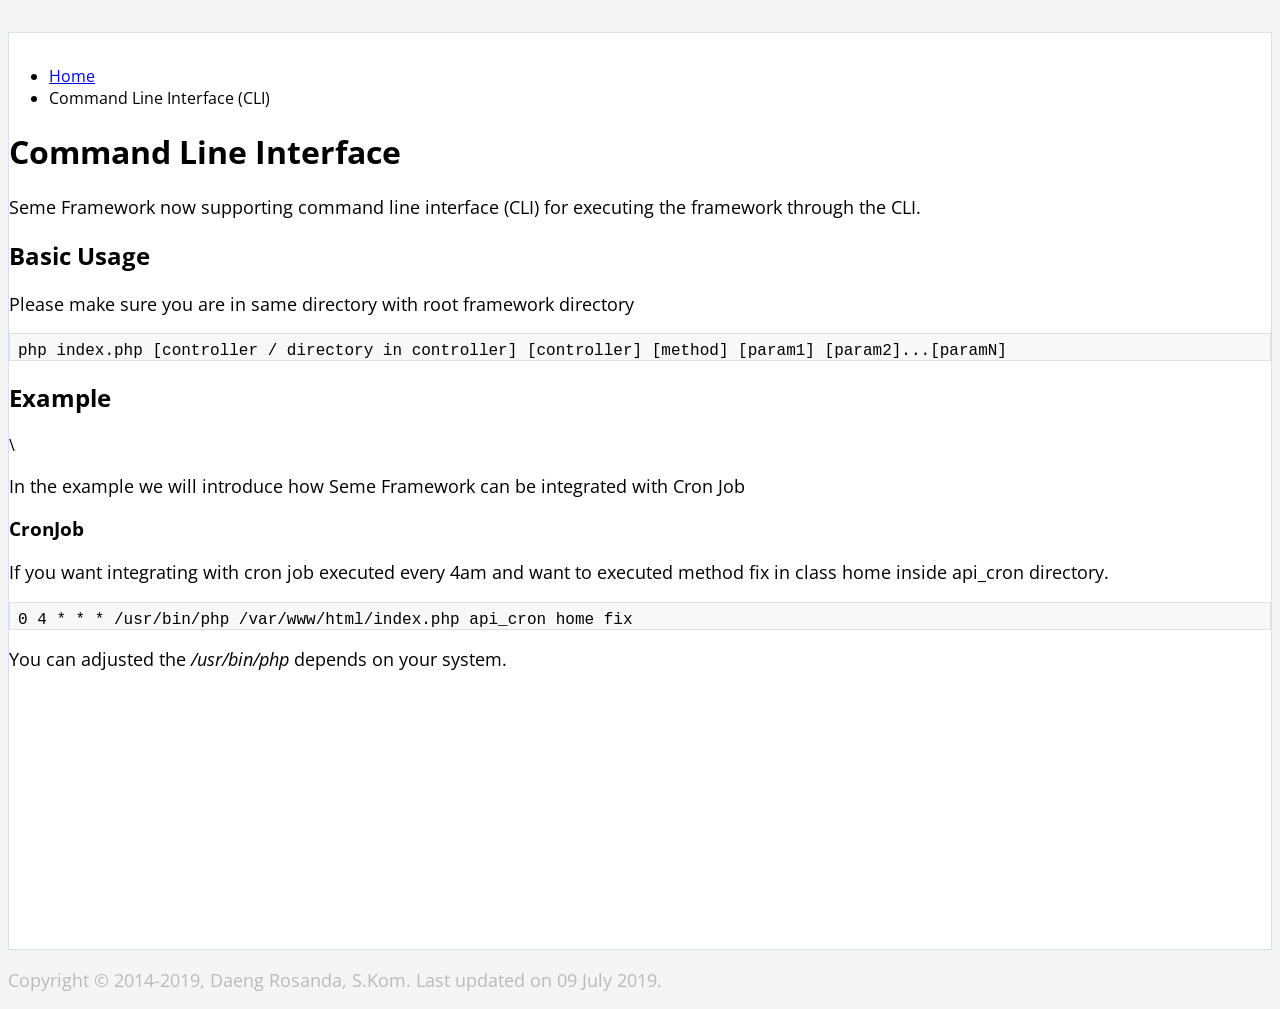
==== docs/cli.html @ 94a6a0b7 "Docs updated!" ====
<!doctype html>
<html class="no-js" lang="en">
  <head>
    <meta charset="utf-8" />
    <meta name="viewport" content="width=device-width, initial-scale=1.0" />
    <title>Using Command Line Interface (CLI) | Seme Framework Documentation</title>
		<link rel="icon" href="favicon.ico" />
		<link rel="shortcut icon" href="favicon.ico" />
    <link rel="stylesheet" href="css/foundation.css" />
    <script src="js/vendor/modernizr.js"></script>
    <link href="https://fonts.googleapis.com/css?family=Josefin+Slab:700|Open+Sans:300,400" rel="stylesheet">
    <link rel="stylesheet" href="css/app.css" />
    <style>
    </style>
  </head>
  <body>
    <div class=" ">
      <div class="row container">
        <div class="large12 columns">
          <ul class="breadcrumbs">
            <li class=""><a href="/">Home</a></li>
            <li class="unavailable">Command Line Interface (CLI)</li>
          </ul>
        </div>
        <div class="large12 columns">
          <h1 class="">Command Line Interface</h1>
					<p>Seme Framework now supporting command line interface (CLI) for executing the framework through the CLI.</p>
          <h2>Basic Usage</h2>
          <p>Please make sure you are in same directory with root framework directory</p>
          <pre>php index.php [controller / directory in controller] [controller] [method] [param1] [param2]...[paramN]</pre>
          <h2>Example</h2>\
          <p>In the example we will introduce how Seme Framework can be integrated with Cron Job<p>
          <h3>CronJob</h3>
          <p>If you want integrating with cron job executed every 4am and want to executed method fix in class home inside api_cron directory.</p>
          <pre>0 4 * * * /usr/bin/php /var/www/html/index.php api_cron home fix</pre>
          <p>You can adjusted the <i>/usr/bin/php</i> depends on your system.</p>
        </div>
      </div>
      <div class="row footer">
        <div class="large-12 columns">
          <p class="">Copyright &copy; 2014-2019, Daeng Rosanda, S.Kom. Last updated on 09 July 2019.</p>
        </div>
      </div>
    </div>


    <script src="js/vendor/jquery.js"></script>
    <script src="js/foundation.min.js"></script>
    <script>
      $(document).foundation();
    </script>
  </body>
</html>
---- docs/css/app.css ----
* {
  font-family: 'Open Sans', sans-serif;
}
body {
  background-color: #f5f5f5;
}
.container {
  margin-top: 2em;
  padding-top: 1em;
  padding-bottom: 0em;
  background-color: #ffffff;
  border: 1px solid #dbe1e8;
  min-height: 100vh;
}
h1,h2,h3,h4,h5,h6 {
  /*font-family: 'Josefin Slab', serif;*/
  font-weight: 700;
}
.main-title {
  font-weight: 700;
  font-size: 3em;
}
.breadcrumbs {
  background: transparent;
  border: none;
}
.fullwidth {
  min-width: 100%;
}
.sidebar {
  background-color: #343131;
}
p {
  font-weight: 400;
  font-size: 1.1em;
}
.footer {
  margin-top: 0.5em;
  margin-bottom: 0.5em;
  color: #bbb9b9;
}
code {
  font-family: courier,monospace;
  margin-bottom: 2em;
}
pre {
  font-family: courier,monospace;
  background-color: #f8f8f8;
  padding: 0.5em;
  padding-bottom: 0;
  border: 1px #dfdfdf solid;
  margin-bottom: 1em;
}
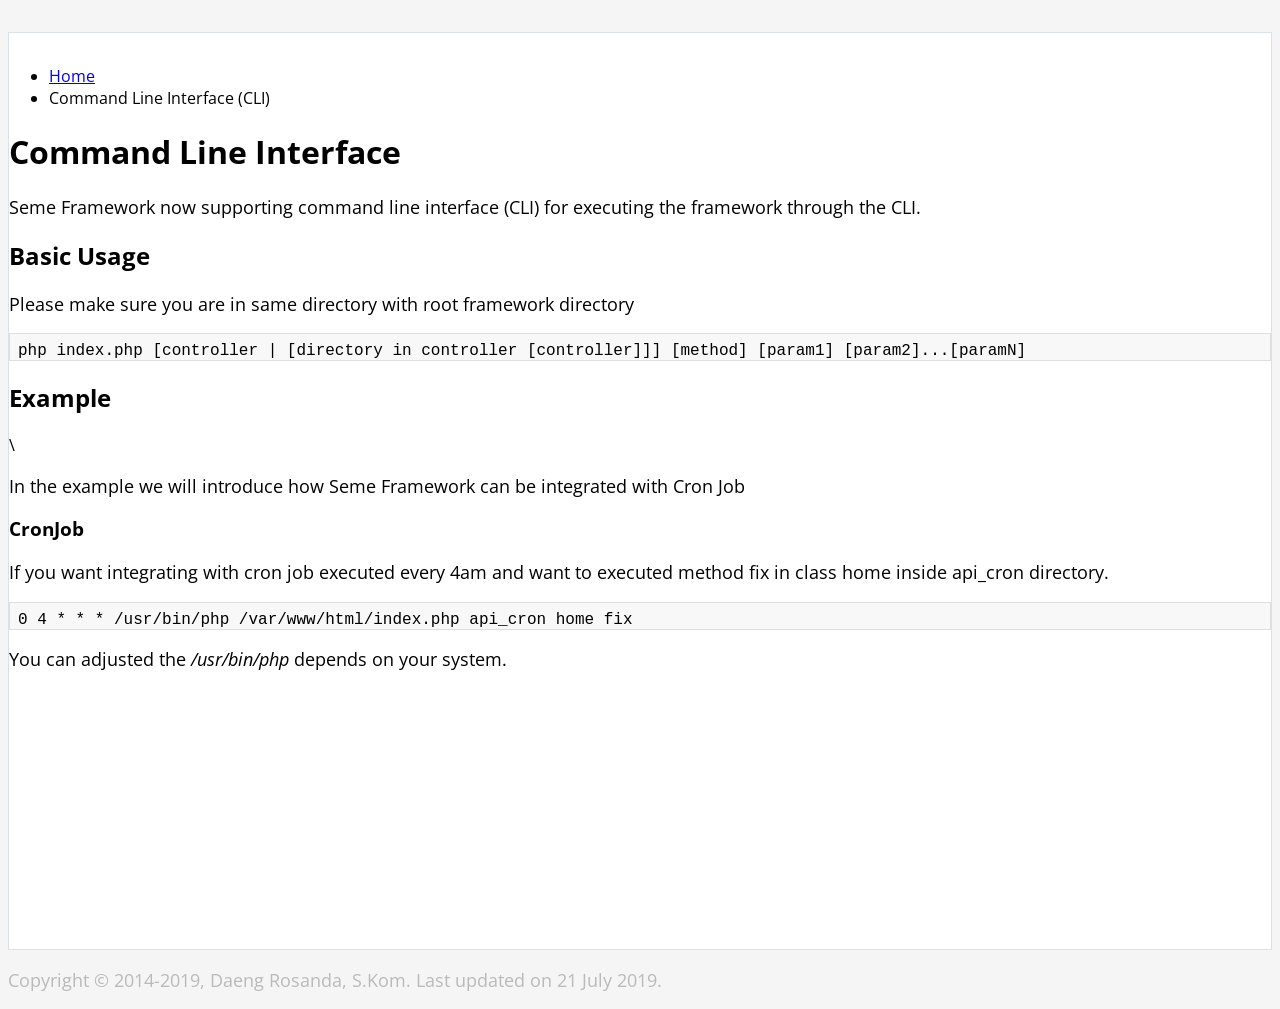
==== commit c21760d9: "Update Docs" ====
--- a/docs/cli.html
+++ b/docs/cli.html
@@ -27,7 +27,7 @@
 					<p>Seme Framework now supporting command line interface (CLI) for executing the framework through the CLI.</p>
           <h2>Basic Usage</h2>
           <p>Please make sure you are in same directory with root framework directory</p>
-          <pre>php index.php [controller / directory in controller] [controller] [method] [param1] [param2]...[paramN]</pre>
+          <pre>php index.php [controller | [directory in controller [controller]]] [method] [param1] [param2]...[paramN]</pre>
           <h2>Example</h2>\
           <p>In the example we will introduce how Seme Framework can be integrated with Cron Job<p>
           <h3>CronJob</h3>
@@ -38,7 +38,7 @@
       </div>
       <div class="row footer">
         <div class="large-12 columns">
-          <p class="">Copyright &copy; 2014-2019, Daeng Rosanda, S.Kom. Last updated on 09 July 2019.</p>
+          <p class="">Copyright &copy; 2014-2019, Daeng Rosanda, S.Kom. Last updated on 21 July 2019.</p>
         </div>
       </div>
     </div>
